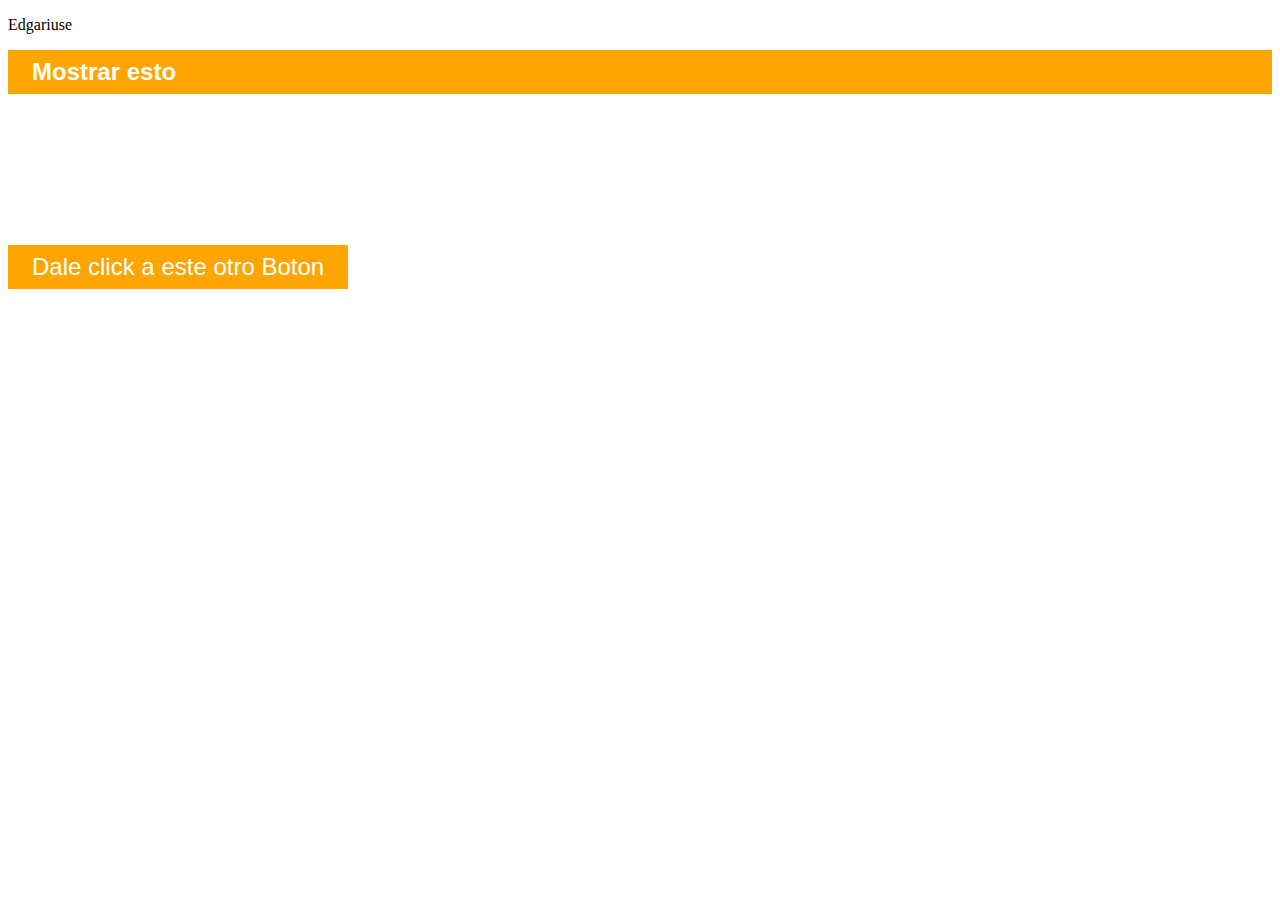
==== 04-custom-pop/index.html @ cf3fe4e1 "custom elements" ====
<!DOCTYPE html>
<html lang="en">
<head>
    <meta charset="UTF-8">
    <meta http-equiv="X-UA-Compatible" content="IE=edge">
    <meta name="viewport" content="width=device-width, initial-scale=1.0">
    <title>Custom pop</title>
    <style> 
        #otroBoton{
            background-color: orange;
            border: 0;
            color:white;
            font-family: Arial, Helvetica,sans-serif;
            font-size: 1.5rem;
            padding: 0.5rem 1.5rem;
            position: static;
            }
    </style>
</head>
<body>
    <!---
    <button class="boton">Click</button>
    -->
    <template id="plantilla">
        <style>
            .wrapper {
                opacity: 0;
                transition: visibility 0s, opacity 0.25s ease-in;
            }

            .wrapper:not(.open) {
                visibility: hidden;
            }

            .wrapper.open {
                position: fixed;
                top: 0;
                left: 0;
                right:0;
                bottom: 0;

                height: 100vh;
                width: 100vw;
                opacity: 1;
                visibility: visible;

                display: flex;
                justify-content: center;
                align-items: center;
            }           

            .boton, #otroBoton{
            background-color: orange;
            border: 0;
            color:white;
            font-family: Arial, Helvetica,sans-serif;
            font-size: 1.5rem;
            padding: 0.5rem 1.5rem;
            position: static;
            }
        </style>
        <script>
            const button = document.getElementById('otroBoton');
            button.addEventListener('click', (e) => {
                const wrapper = document.querySelector('.wrapper');
                const botonCerrar = document.querySelector('.close');
                const hadFocus =document.activeElement;//who was the active element, ? who had the focus?

                wrapper.classList.add('open');
                botonCerrar.focus(); // I give focus to botonCerrar

                botonCerrar.addEventListener('click', () => {
                    wrapper.classList.remove('open');
                    hadFocus.focus();
                })
            })
        </script>
        <div class="wrapper">
            <div class="overlay"></div>
                <div class="dialog">
                    <button class="close">&times</button>
                    <h1 id="title">Soy un pop-up</h1>
                    <div class="content" id="content">
                        <p>Mensaje de informacion o alerta</p>
                    </div>
                </div>
        </div>
        <button id="otroBoton">Dale click a este otro Boton</button>
    </template>
    <edgari-use></edgari-use>

    <h1 id="otroBoton">Mostrar esto</h1>
    <script src="./main.js"></script>
</body>
</html>
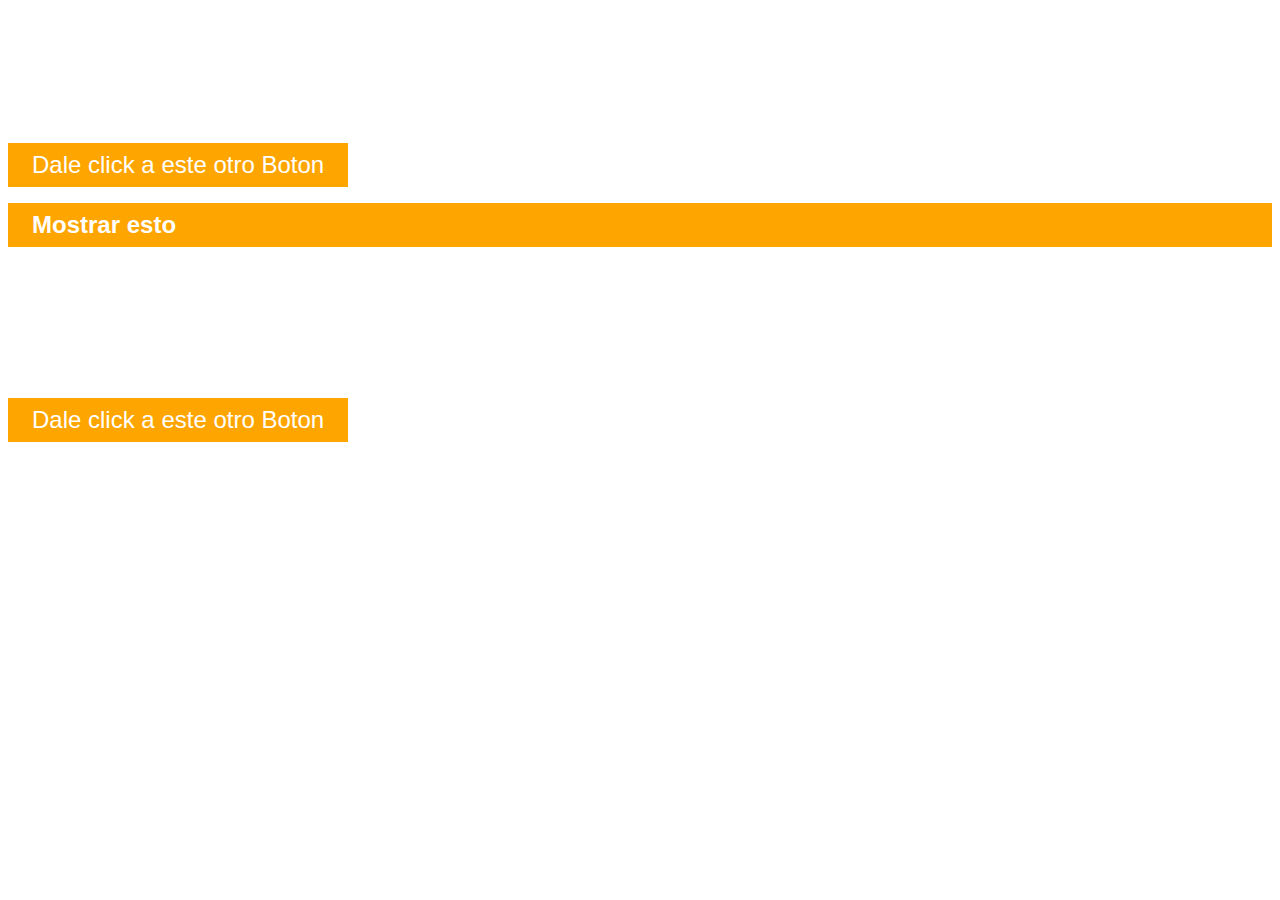
==== commit cbe04183: "quite el script del html y lo lleve al archivo js" ====
--- a/04-custom-pop/index.html
+++ b/04-custom-pop/index.html
@@ -59,22 +59,7 @@
             position: static;
             }
         </style>
-        <script>
-            const button = document.getElementById('otroBoton');
-            button.addEventListener('click', (e) => {
-                const wrapper = document.querySelector('.wrapper');
-                const botonCerrar = document.querySelector('.close');
-                const hadFocus =document.activeElement;//who was the active element, ? who had the focus?
 
-                wrapper.classList.add('open');
-                botonCerrar.focus(); // I give focus to botonCerrar
-
-                botonCerrar.addEventListener('click', () => {
-                    wrapper.classList.remove('open');
-                    hadFocus.focus();
-                })
-            })
-        </script>
         <div class="wrapper">
             <div class="overlay"></div>
                 <div class="dialog">
@@ -87,7 +72,7 @@
         </div>
         <button id="otroBoton">Dale click a este otro Boton</button>
     </template>
-    <edgari-use></edgari-use>
+    <edgar-popup id="mipopup"></edgar-popup>
 
     <h1 id="otroBoton">Mostrar esto</h1>
     <script src="./main.js"></script>
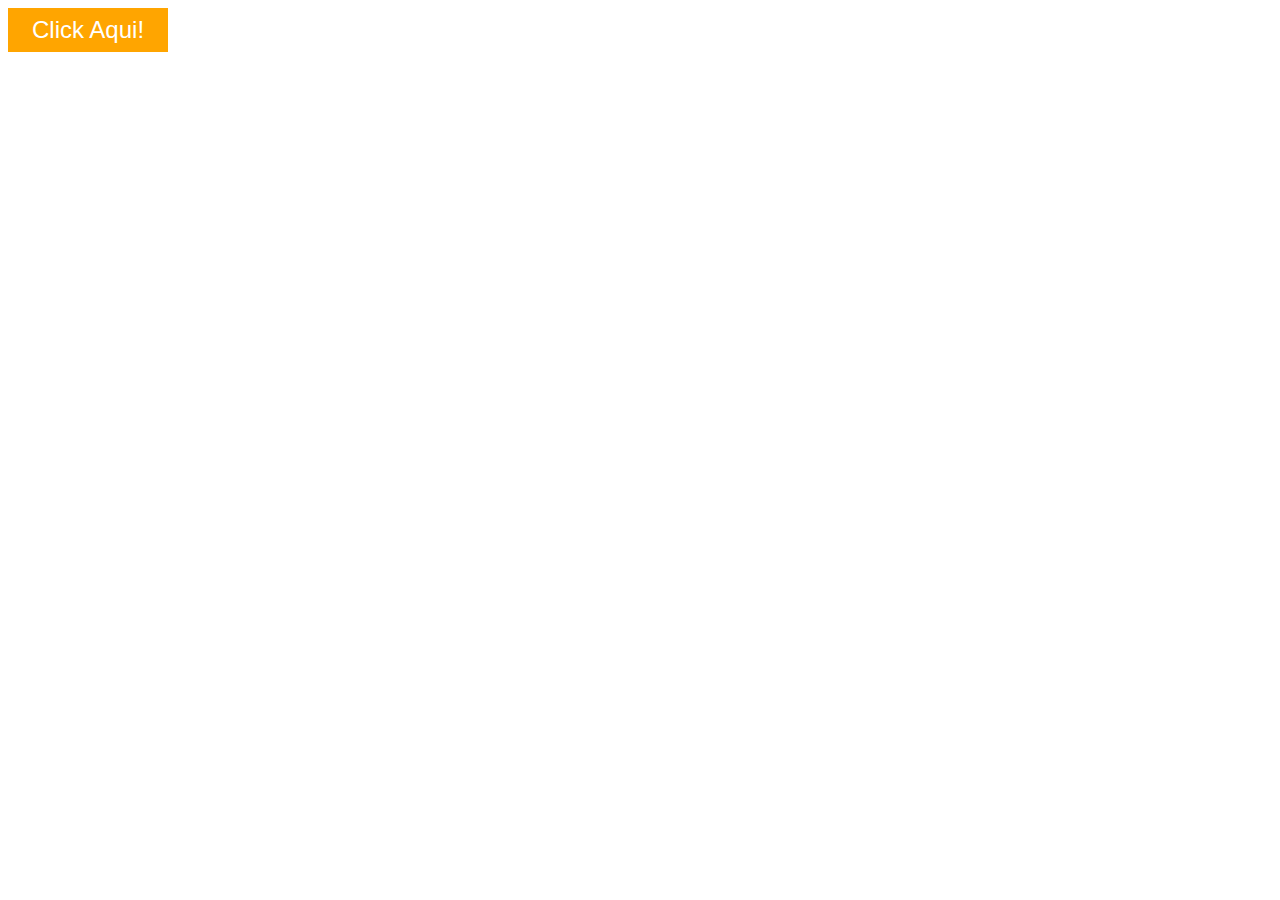
==== commit 6839827a: "popUp sin boton" ====
--- a/04-custom-pop/index.html
+++ b/04-custom-pop/index.html
@@ -14,7 +14,12 @@
             font-size: 1.5rem;
             padding: 0.5rem 1.5rem;
             position: static;
-            }
+        }
+        #content {
+            font-family: 'Franklin Gothic Medium', 'Arial Narrow', Arial, sans-serif;
+            color: blue;
+        }
+
     </style>
 </head>
 <body>
@@ -47,8 +52,26 @@
                 display: flex;
                 justify-content: center;
                 align-items: center;
-            }           
+            }  
+            /* estados del pop up */
+            .overlay {
+                background: rgba(0, 0, 0, 0.8);
+                height: 100;
+                width: 100;
+                position: fixed;
+                top: 0;
+                bottom: 0;
+                left: 0;
+                right: 0;
+            }
 
+            .dialog {
+                background-color: white;
+                max-width: 400px;
+                padding: 1em;
+                position: fixed;
+            }
+            
             .boton, #otroBoton{
             background-color: orange;
             border: 0;
@@ -58,8 +81,18 @@
             padding: 0.5rem 1.5rem;
             position: static;
             }
+
+            button {
+                cursor: pointer;
+                position:absolute;
+                top: 1rem;
+                right: 1rem;
+            }
+
+            button focus {
+                border: 2px solid green;
+            }
         </style>
-
         <div class="wrapper">
             <div class="overlay"></div>
                 <div class="dialog">
@@ -70,11 +103,22 @@
                     </div>
                 </div>
         </div>
-        <button id="otroBoton">Dale click a este otro Boton</button>
+        <!----
+        
+        --->
     </template>
+     
     <edgar-popup id="mipopup"></edgar-popup>
 
-    <h1 id="otroBoton">Mostrar esto</h1>
-    <script src="./main.js"></script>
+    <button id="otroBoton" class="boton">Click Aqui!</button>
+
+    <script src="./popup_component.js"></script>
+    <script>
+        const button = document.getElementById('otroBoton');
+        button.addEventListener('click', (e) => {
+            const popup = document.getElementById('mipopup');
+            popup.open = true;
+        })
+    </script>
 </body>
 </html>